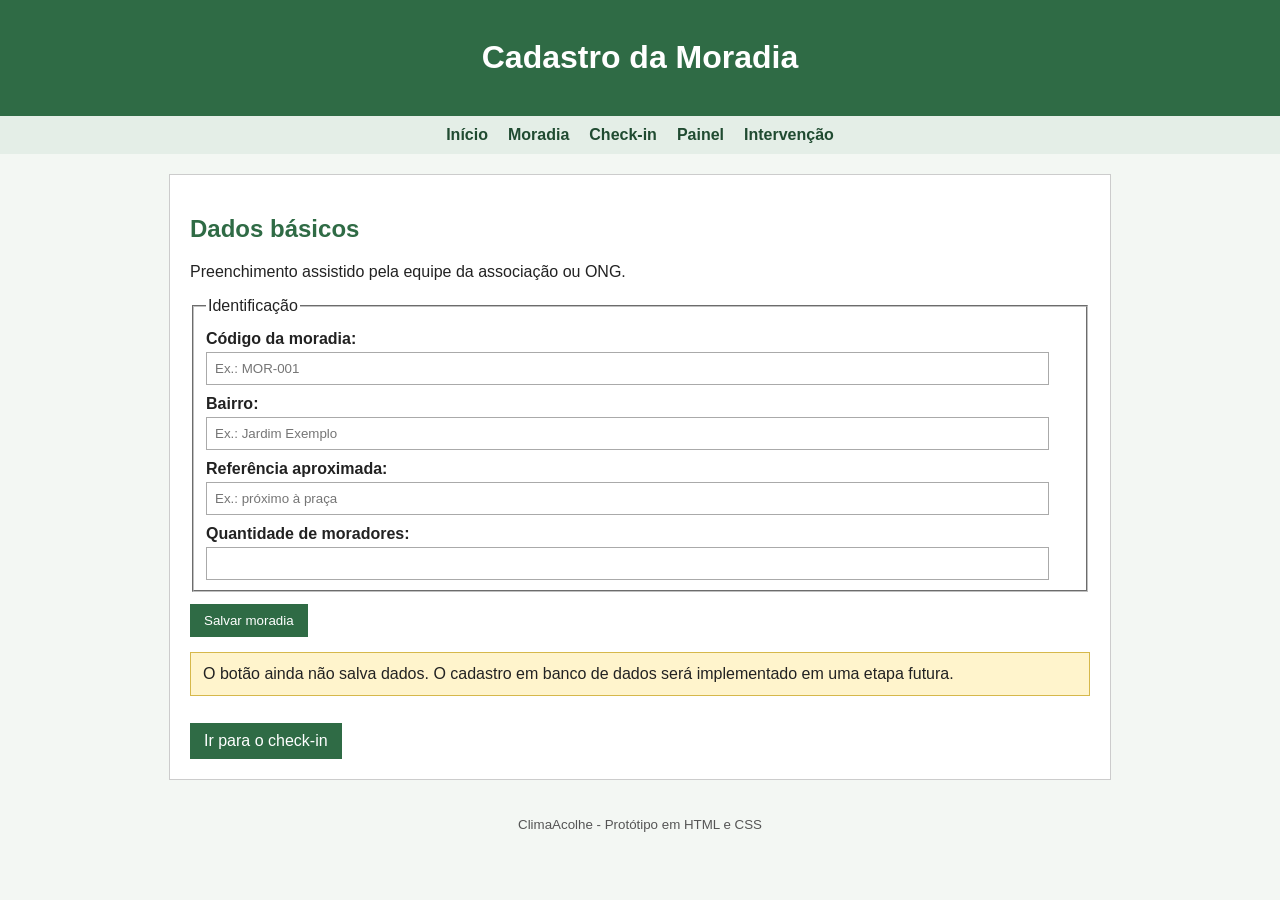
==== cadastro.html @ 3a16dd07 "Protótipo inicial do projeto finalizado" ====
<!DOCTYPE html>
<html lang="pt-br">
<head>
    <meta charset="UTF-8">
    <meta name="description" content="Tela de cadastro de moradia do protótipo ClimaAcolhe.">
    <title>ClimaAcolhe - Cadastro de Moradia</title>
    <link rel="stylesheet" href="style.css">
</head>
<body>
<header><h1>Cadastro da Moradia</h1></header>
<nav>
    <a href="index.html">Início</a><a href="cadastro.html">Moradia</a><a href="checkin.html">Check-in</a><a href="painel.html">Painel</a><a href="intervencao.html">Intervenção</a>
</nav>
<main>
    <h2>Dados básicos</h2>
    <p>Preenchimento assistido pela equipe da associação ou ONG.</p>
    <form action="#" method="post">
        <fieldset>
            <legend>Identificação</legend>
            <label for="codigo">Código da moradia:</label>
            <input type="text" id="codigo" name="codigo" placeholder="Ex.: MOR-001" required>

            <label for="bairro">Bairro:</label>
            <input type="text" id="bairro" name="bairro" placeholder="Ex.: Jardim Exemplo" required>

            <label for="referencia">Referência aproximada:</label>
            <input type="text" id="referencia" name="referencia" placeholder="Ex.: próximo à praça">

            <label for="moradores">Quantidade de moradores:</label>
            <input type="number" id="moradores" name="moradores" min="1">
        </fieldset>
        <button type="submit">Salvar moradia</button>
    </form>
    <div class="aviso">O botão ainda não salva dados. O cadastro em banco de dados será implementado em uma etapa futura.</div>
    <a class="botao" href="checkin.html">Ir para o check-in</a>
</main>
<footer><small>ClimaAcolhe - Protótipo em HTML e CSS</small></footer>
</body>
</html>
---- style.css ----
body {
    font-family: Arial, sans-serif;
    background-color: #f3f7f3;
    color: #222;
    margin: 0;
}

header {
    background-color: #2f6b45;
    color: white;
    padding: 18px;
    text-align: center;
}

header img {
    width: 55px;
    vertical-align: middle;
}

nav {
    background-color: #e4eee7;
    padding: 10px;
    text-align: center;
}

nav a {
    color: #204b31;
    margin: 0 10px;
    text-decoration: none;
    font-weight: bold;
}

main {
    width: 85%;
    max-width: 900px;
    margin: 20px auto;
    background-color: white;
    padding: 20px;
    border: 1px solid #ccc;
}

h1, h2, h3 {
    color: #2f6b45;
}

header h1 {
    color: white;
}

.caixa {
    border: 1px solid #bbb;
    padding: 15px;
    margin-bottom: 18px;
    background-color: #fafafa;
}

.aviso {
    background-color: #fff4cc;
    border: 1px solid #d6b84b;
    padding: 12px;
    margin: 15px 0;
}

label {
    display: block;
    margin-top: 10px;
    font-weight: bold;
}

input, select, textarea {
    width: 95%;
    padding: 8px;
    margin-top: 4px;
    border: 1px solid #aaa;
}

input[type="radio"], input[type="checkbox"] {
    width: auto;
}

.opcao label {
    display: inline;
    font-weight: normal;
}

button, .botao {
    display: inline-block;
    background-color: #2f6b45;
    color: white;
    padding: 9px 14px;
    border: none;
    text-decoration: none;
    margin-top: 12px;
}

table {
    width: 100%;
    border-collapse: collapse;
    margin-top: 10px;
}

th, td {
    border: 1px solid #aaa;
    padding: 8px;
    text-align: left;
}

th {
    background-color: #e4eee7;
}

.alta {
    font-weight: bold;
    color: #a40000;
}

.media {
    font-weight: bold;
    color: #8a6500;
}

.baixa {
    font-weight: bold;
    color: #256137;
}

footer {
    text-align: center;
    padding: 15px;
    color: #555;
}
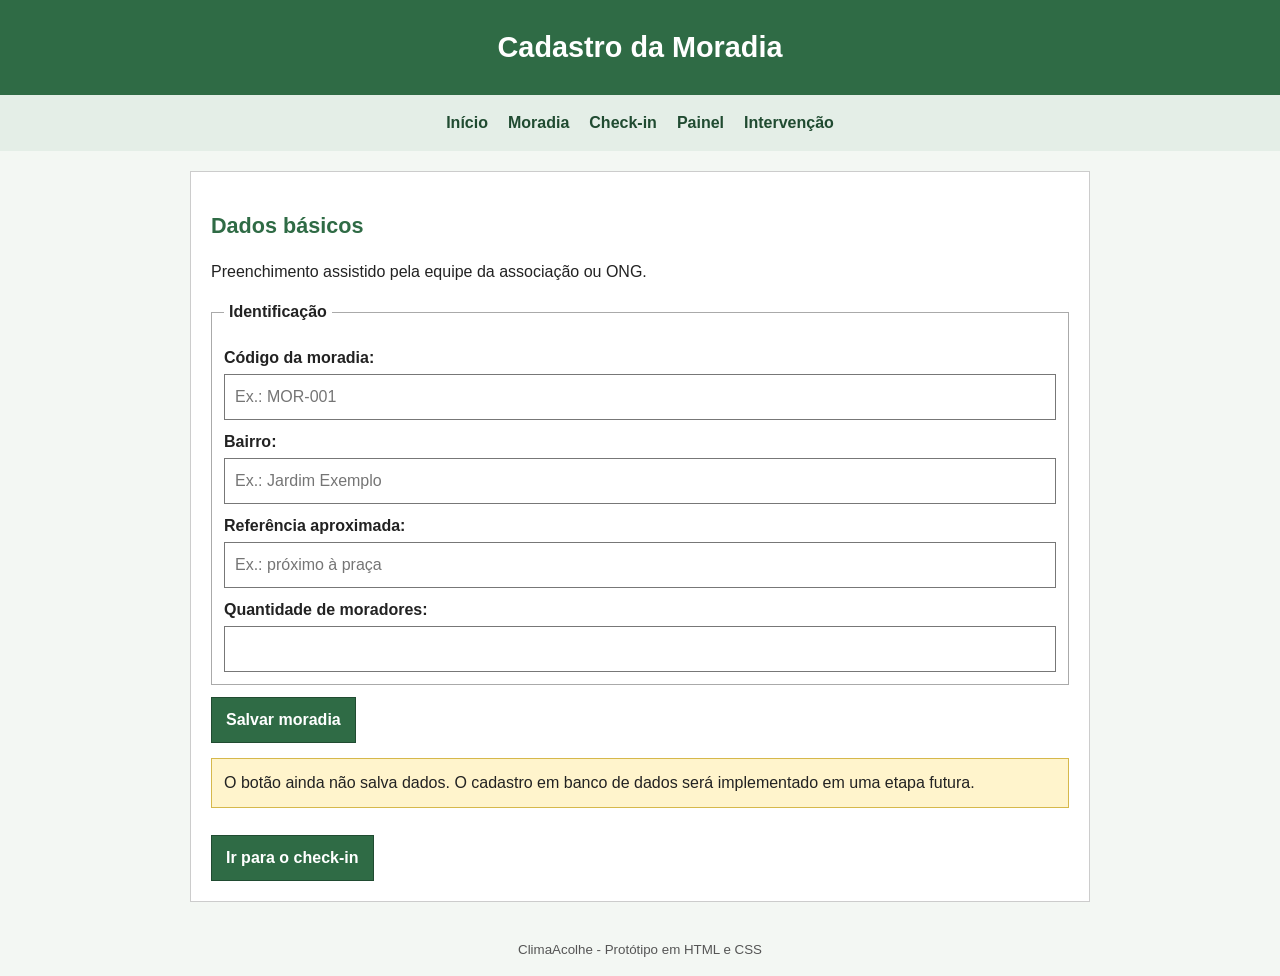
==== commit 6f83300c: "Implementa do modo mobile" ====
--- a/cadastro.html
+++ b/cadastro.html
@@ -2,6 +2,7 @@
 <html lang="pt-br">
 <head>
     <meta charset="UTF-8">
+    <meta name="viewport" content="width=device-width, initial-scale=1.0">
     <meta name="description" content="Tela de cadastro de moradia do protótipo ClimaAcolhe.">
     <title>ClimaAcolhe - Cadastro de Moradia</title>
     <link rel="stylesheet" href="style.css">
--- a/style.css
+++ b/style.css
@@ -1,56 +1,89 @@
+/* Ajustes gerais para evitar estouro de largura em telas pequenas */
+* {
+    box-sizing: border-box;
+}
+
+html {
+    -webkit-text-size-adjust: 100%;
+}
+
 body {
     font-family: Arial, sans-serif;
     background-color: #f3f7f3;
     color: #222;
     margin: 0;
+    line-height: 1.5;
 }
 
 header {
     background-color: #2f6b45;
     color: white;
-    padding: 18px;
+    padding: 14px 10px;
     text-align: center;
 }
 
 header img {
     width: 55px;
+    max-width: 100%;
+    height: auto;
     vertical-align: middle;
 }
 
+header h1 {
+    color: white;
+    font-size: 1.8rem;
+    margin: 8px 0;
+}
+
+header p {
+    margin: 6px 0 0;
+}
+
+/* Base mobile-first: menu em duas colunas para facilitar o toque */
 nav {
     background-color: #e4eee7;
-    padding: 10px;
-    text-align: center;
+    padding: 8px;
+    display: grid;
+    grid-template-columns: repeat(2, minmax(0, 1fr));
+    gap: 6px;
 }
 
 nav a {
     color: #204b31;
-    margin: 0 10px;
     text-decoration: none;
     font-weight: bold;
+    text-align: center;
+    border: 1px solid #b7cbbb;
+    padding: 10px 6px;
+    min-height: 44px;
+    display: flex;
+    align-items: center;
+    justify-content: center;
+    overflow-wrap: anywhere;
 }
 
 main {
-    width: 85%;
+    width: calc(100% - 20px);
     max-width: 900px;
-    margin: 20px auto;
+    margin: 10px auto;
     background-color: white;
-    padding: 20px;
+    padding: 12px;
     border: 1px solid #ccc;
+    overflow-wrap: anywhere;
 }
 
 h1, h2, h3 {
     color: #2f6b45;
 }
 
-header h1 {
-    color: white;
+h2 {
+    font-size: 1.35rem;
 }
 
 .caixa {
     border: 1px solid #bbb;
-    padding: 15px;
-    margin-bottom: 18px;
+    padding: 12px;
+    margin-bottom: 16px;
     background-color: #fafafa;
 }
 
@@ -61,6 +94,18 @@
     margin: 15px 0;
 }
 
+fieldset {
+    min-width: 0;
+    margin: 0;
+    padding: 12px;
+    border: 1px solid #aaa;
+}
+
+legend {
+    padding: 0 5px;
+    font-weight: bold;
+}
+
 label {
     display: block;
     margin-top: 10px;
@@ -68,41 +113,74 @@
 }
 
 input, select, textarea {
-    width: 95%;
-    padding: 8px;
+    width: 100%;
+    max-width: 100%;
+    min-height: 44px;
+    padding: 10px;
     margin-top: 4px;
-    border: 1px solid #aaa;
+    border: 1px solid #777;
+    background-color: white;
+    font: inherit;
+}
+
+textarea {
+    min-height: 110px;
+    resize: vertical;
 }
 
 input[type="radio"], input[type="checkbox"] {
-    width: auto;
+    width: 20px;
+    height: 20px;
+    min-height: 20px;
+    margin: 0;
+    flex: 0 0 auto;
+}
+
+.opcao {
+    display: flex;
+    align-items: center;
+    gap: 8px;
+    min-height: 44px;
+    padding: 6px 0;
 }
 
 .opcao label {
     display: inline;
     font-weight: normal;
+    margin: 0;
 }
 
 button, .botao {
-    display: inline-block;
+    display: block;
+    width: 100%;
+    min-height: 44px;
     background-color: #2f6b45;
     color: white;
-    padding: 9px 14px;
-    border: none;
+    padding: 10px 14px;
+    border: 1px solid #204b31;
     text-decoration: none;
+    text-align: center;
     margin-top: 12px;
-}
-
+    font: inherit;
+    font-weight: bold;
+    cursor: pointer;
+}
+
+/* Tabelas continuam utilizáveis no celular com rolagem horizontal */
 table {
     width: 100%;
     border-collapse: collapse;
     margin-top: 10px;
+    display: block;
+    overflow-x: auto;
+    -webkit-overflow-scrolling: touch;
 }
 
 th, td {
     border: 1px solid #aaa;
     padding: 8px;
     text-align: left;
+    white-space: nowrap;
 }
 
 th {
@@ -126,6 +204,63 @@
 
 footer {
     text-align: center;
-    padding: 15px;
+    padding: 15px 10px;
     color: #555;
 }
+
+/* Telas muito estreitas: menu em uma coluna */
+@media (max-width: 360px) {
+    nav {
+        grid-template-columns: 1fr;
+    }
+
+    header h1 {
+        font-size: 1.55rem;
+    }
+}
+
+/* Tablet e desktop: volta para um layout mais aberto */
+@media (min-width: 700px) {
+    header {
+        padding: 18px;
+    }
+
+    nav {
+        display: flex;
+        justify-content: center;
+        flex-wrap: wrap;
+        gap: 0;
+        padding: 10px;
+    }
+
+    nav a {
+        border: 0;
+        min-height: 0;
+        padding: 6px 10px;
+    }
+
+    main {
+        width: 85%;
+        margin: 20px auto;
+        padding: 20px;
+    }
+
+    .caixa {
+        padding: 15px;
+        margin-bottom: 18px;
+    }
+
+    button, .botao {
+        display: inline-block;
+        width: auto;
+    }
+
+    table {
+        display: table;
+        overflow-x: visible;
+    }
+
+    th, td {
+        white-space: normal;
+    }
+}
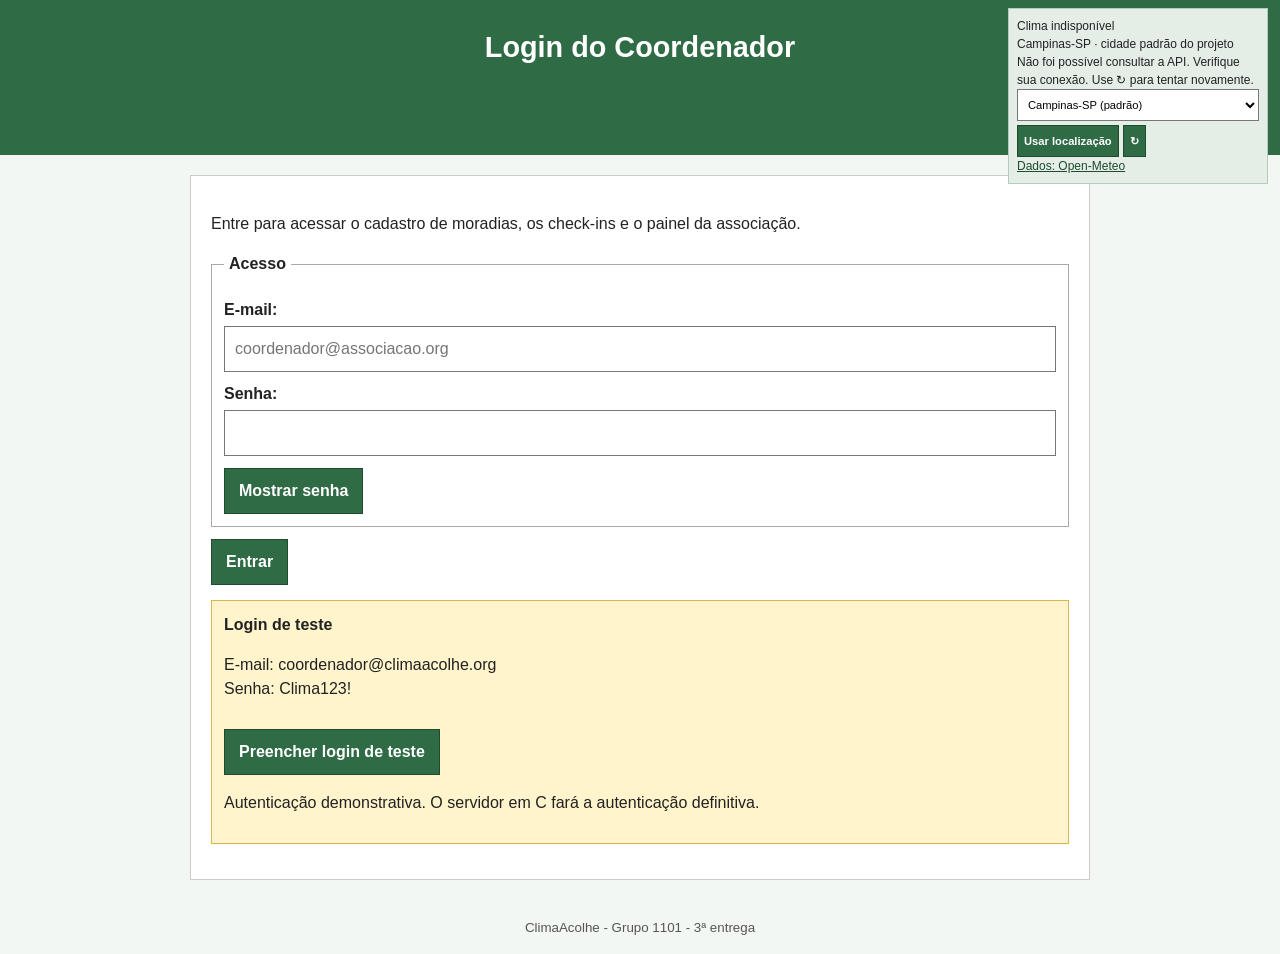
==== commit fb04b5ae: "Adição do JS para login, cadastro e calculo do IPTD Banco de dados e Back end não implementados, ser" ====
--- a/cadastro.html
+++ b/cadastro.html
@@ -1,40 +1,51 @@
-<!DOCTYPE html>
-<html lang="pt-br">
-<head>
-    <meta charset="UTF-8">
-    <meta name="viewport" content="width=device-width, initial-scale=1.0">
-    <meta name="description" content="Tela de cadastro de moradia do protótipo ClimaAcolhe.">
-    <title>ClimaAcolhe - Cadastro de Moradia</title>
-    <link rel="stylesheet" href="style.css">
-</head>
-<body>
-<header><h1>Cadastro da Moradia</h1></header>
-<nav>
-    <a href="index.html">Início</a><a href="cadastro.html">Moradia</a><a href="checkin.html">Check-in</a><a href="painel.html">Painel</a><a href="intervencao.html">Intervenção</a>
-</nav>
-<main>
-    <h2>Dados básicos</h2>
-    <p>Preenchimento assistido pela equipe da associação ou ONG.</p>
-    <form action="#" method="post">
-        <fieldset>
-            <legend>Identificação</legend>
-            <label for="codigo">Código da moradia:</label>
-            <input type="text" id="codigo" name="codigo" placeholder="Ex.: MOR-001" required>
-
-            <label for="bairro">Bairro:</label>
-            <input type="text" id="bairro" name="bairro" placeholder="Ex.: Jardim Exemplo" required>
-
-            <label for="referencia">Referência aproximada:</label>
-            <input type="text" id="referencia" name="referencia" placeholder="Ex.: próximo à praça">
-
-            <label for="moradores">Quantidade de moradores:</label>
-            <input type="number" id="moradores" name="moradores" min="1">
-        </fieldset>
-        <button type="submit">Salvar moradia</button>
-    </form>
-    <div class="aviso">O botão ainda não salva dados. O cadastro em banco de dados será implementado em uma etapa futura.</div>
-    <a class="botao" href="checkin.html">Ir para o check-in</a>
-</main>
-<footer><small>ClimaAcolhe - Protótipo em HTML e CSS</small></footer>
-</body>
-</html>
+<!DOCTYPE html>
+<html lang="pt-br">
+<head>
+    <meta charset="UTF-8">
+    <meta name="viewport" content="width=device-width, initial-scale=1.0">
+    <meta name="description" content="ClimaAcolhe - apoio à triagem comunitária em períodos de calor.">
+    <title>ClimaAcolhe - Cadastro da Moradia</title>
+    <link rel="stylesheet" href="style.css">
+    <script defer src="js/config.js"></script>
+    <script defer src="js/storage.js"></script>
+    <script defer src="js/auth.js"></script>
+    <script defer src="js/iptd.js"></script>
+    <script defer src="js/api.js"></script>
+    <script defer src="js/painel.js"></script>
+    <script defer src="js/validation.js"></script>
+    <script defer src="js/weather.js"></script>
+    <script defer src="js/ui.js"></script>
+    <script defer src="js/app.js"></script>
+</head>
+<body data-page="cadastro">
+<header><h1>Cadastro da Moradia</h1><aside id="weather-widget" class="weather-widget" aria-label="Tempo de hoje"></aside></header>
+<nav aria-label="Navegação principal">
+    <a href="inicio.html">Início</a>
+    <a href="cadastro.html">Moradia</a>
+    <a href="checkin.html">Check-in</a>
+    <a href="painel.html">Painel</a>
+    <a href="intervencao.html">Intervenção</a>
+    <button type="button" id="sair">Sair</button>
+</nav>
+<p class="sessao"><span id="usuario"></span> | <span id="mode-notice"></span></p>
+<noscript><p class="aviso">Ative o JavaScript para utilizar o ClimaAcolhe.</p></noscript>
+<main hidden>
+    <div id="feedback" class="aviso" hidden tabindex="-1"></div>
+    <h2>Dados básicos</h2><p>Preenchimento assistido pela equipe da associação ou ONG.</p>
+<form id="moradia-form" novalidate><fieldset><legend>Identificação</legend><label for="codigo">Código da moradia:</label>
+<input type="text" id="codigo" name="codigo" placeholder="Ex.: MOR-001" required maxlength="10" aria-describedby="erro-codigo">
+<span id="erro-codigo" class="field-error" data-error-for="codigo" aria-live="polite"></span>
+<label for="bairro">Bairro:</label>
+<input type="text" id="bairro" name="bairro" placeholder="Ex.: Jardim Exemplo" required minlength="2" maxlength="80" aria-describedby="erro-bairro">
+<span id="erro-bairro" class="field-error" data-error-for="bairro" aria-live="polite"></span>
+<label for="referencia">Referência aproximada (opcional):</label>
+<input type="text" id="referencia" name="referencia" placeholder="Ex.: próximo à praça" maxlength="160" aria-describedby="erro-referencia">
+<span id="erro-referencia" class="field-error" data-error-for="referencia" aria-live="polite"></span>
+<label for="moradores">Quantidade de moradores:</label>
+<input type="number" id="moradores" name="moradores" min="1" max="30" step="1" required aria-describedby="erro-moradores">
+<span id="erro-moradores" class="field-error" data-error-for="moradores" aria-live="polite"></span>
+</fieldset><button type="submit">Salvar moradia</button></form><div id="moradia-next" hidden><a class="botao" id="next-checkin" href="checkin.html">Ir para o check-in desta moradia</a></div>
+</main>
+<footer><small>ClimaAcolhe - Grupo 1101 - 3ª entrega</small></footer>
+</body>
+</html>
--- a/style.css
+++ b/style.css
@@ -264,3 +264,43 @@
         white-space: normal;
     }
 }
+
+/* Somente complementos funcionais; o CSS acima é o original do protótipo. */
+[hidden] { display: none !important; }
+nav button { margin: 0; padding: 10px 6px; background: transparent; color: #204b31; border: 1px solid #b7cbbb; }
+.sessao { text-align: center; font-size: 0.85rem; margin: 8px 10px; }
+.field-error { display: block; color: #a40000; font-size: 0.85rem; margin-top: 4px; }
+.field-error:empty { display: none; }
+[aria-invalid="true"] { border-color: #a40000; }
+.feedback.erro { border-color: #a40000; }
+.feedback.sucesso { background: #e4eee7; border-color: #2f6b45; }
+form > fieldset + fieldset { margin-top: 12px; }
+form + .caixa { margin-top: 18px; }
+.table-wrap { max-width: 100%; overflow-x: auto; }
+.table-action, td small { display: block; }
+.history-item { border-top: 1px solid #bbb; padding: 12px 0; }
+.history-item p { white-space: pre-wrap; }
+.score-card { position: sticky; top: 0; z-index: 2; }
+.score-card h2 { margin: 0 0 4px; font-size: 1.1rem; }
+.score-card p { margin: 4px 0; font-size: 0.85rem; }
+.score-card progress { width: 100%; height: 6px; }
+.score-card small { display: block; }
+.score-card details { font-size: 0.85rem; }
+.score-card dl { display: grid; grid-template-columns: 1fr 1fr; margin: 6px 0; }
+.score-card dd { margin: 0; }
+header { position: relative; }
+.weather-widget { font-size: 0.75rem; padding: 8px; margin: 10px 0 0 auto; max-width: 300px; text-align: left; background: #e4eee7; color: #222; border: 1px solid #b7cbbb; }
+.weather-widget p { margin: 3px 0; }
+.weather-main { display: flex; gap: 6px; align-items: center; flex-wrap: wrap; }
+.weather-main strong { font-size: 1rem; }
+.weather-controls { display: flex; flex-wrap: wrap; gap: 4px; align-items: center; }
+.weather-controls select { width: auto; flex: 1; }
+.weather-controls select, .weather-controls button { min-height: 32px; padding: 3px 6px; margin: 0; font-size: 0.7rem; }
+.weather-widget a { color: #204b31; }
+@media (min-width: 1000px) {
+    header { min-height: 155px; }
+    .weather-widget { position: absolute; top: 8px; right: 12px; max-width: 260px; margin: 0; }
+}
+@media (min-width: 700px) {
+    nav button { border: 0; width: auto; padding: 6px 10px; min-height: 0; }
+}
